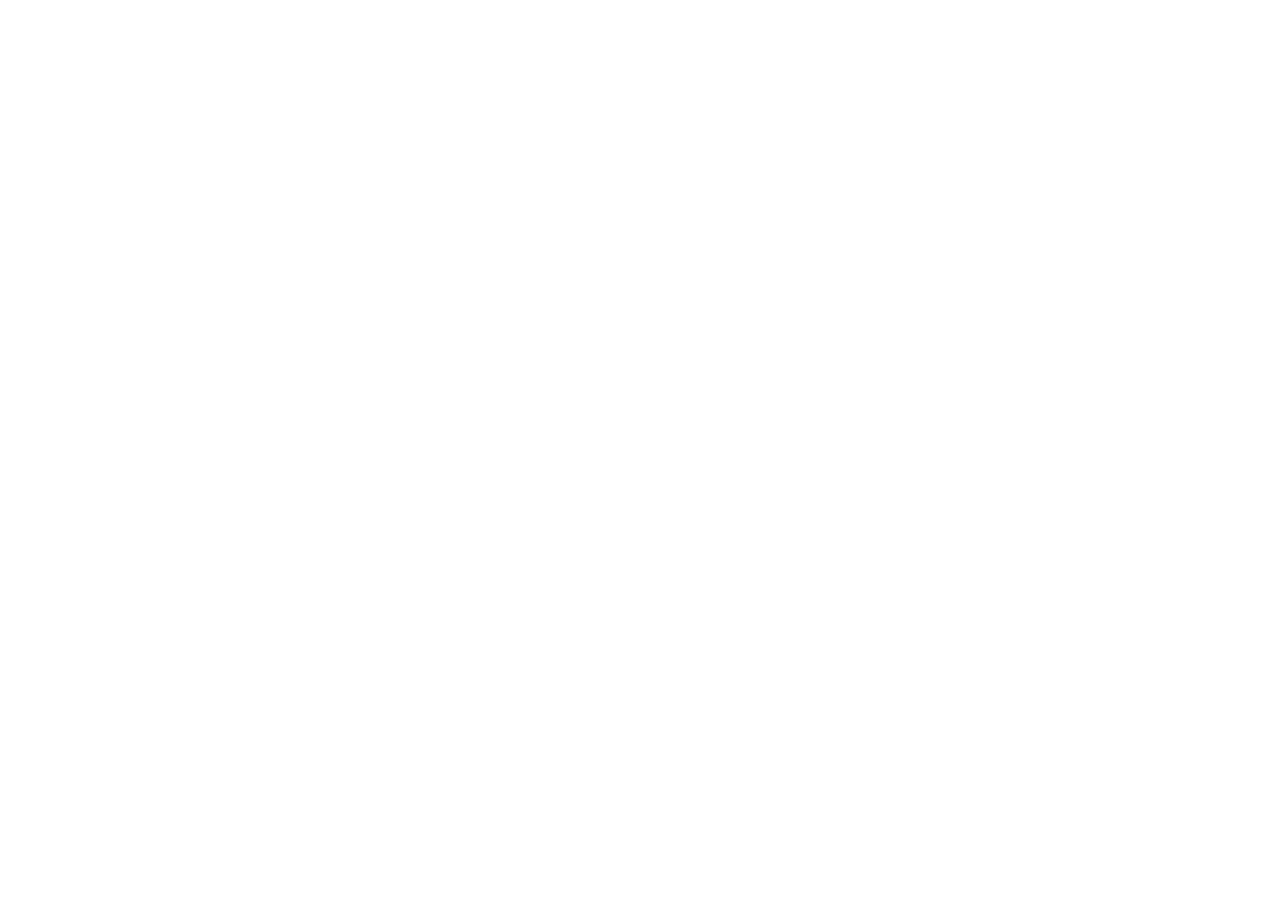
==== index.html @ aa408b5e "Rename the html to index for page publishing" ====
<!DOCTYPE html>
<html lang="en">
<head>
    <meta charset="UTF-8">
    <meta name="viewport" content="width = device-width, initial-scale=1.0">
    <title>RockPaperScissor</title>
</head>
<body>

    <script src="rockpaperscissor.js"></script>
</body>
</html>
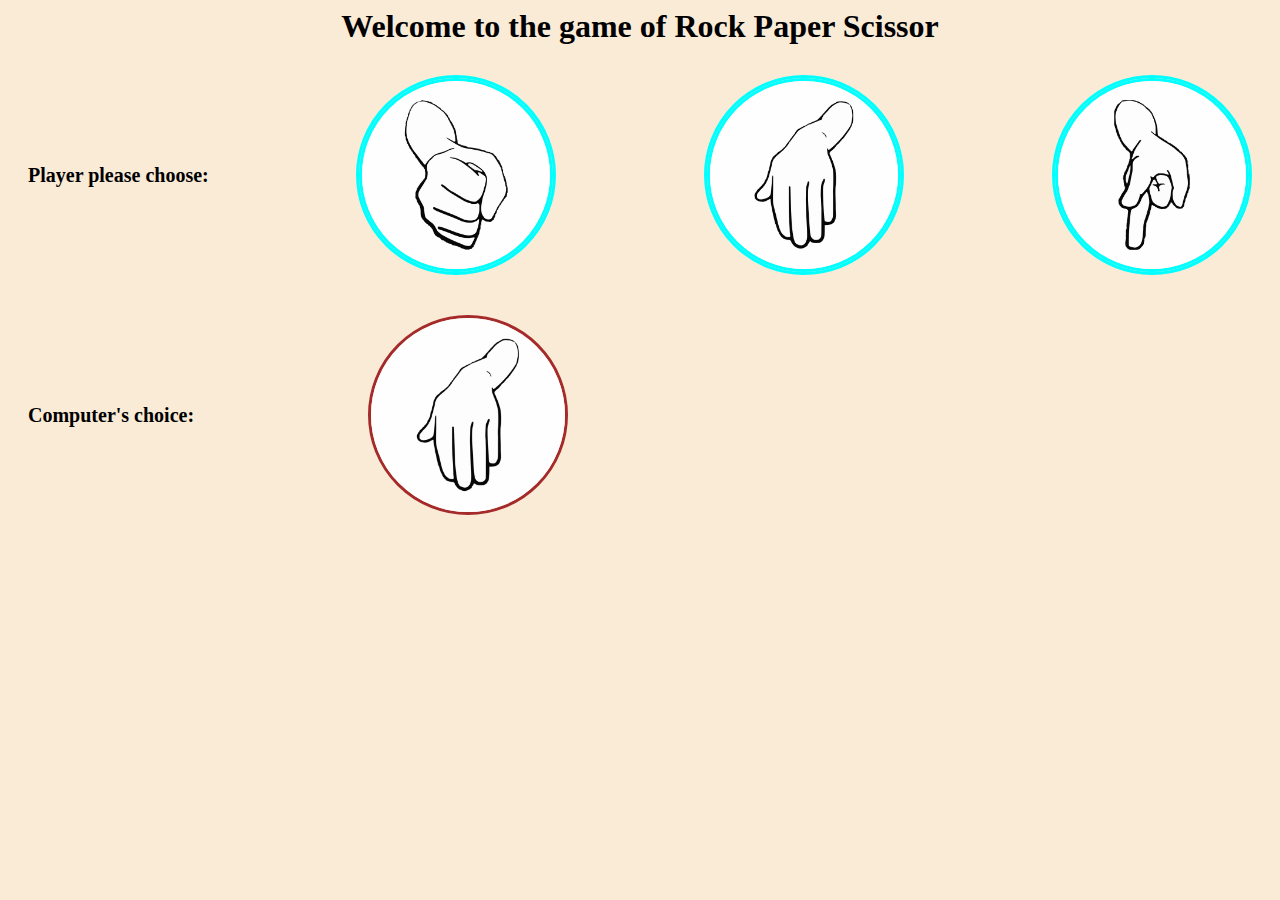
==== commit 07c255b6: "Submit the first draft of rockPaperScissor" ====
--- a/index.html
+++ b/index.html
@@ -4,9 +4,41 @@
     <meta charset="UTF-8">
     <meta name="viewport" content="width = device-width, initial-scale=1.0">
     <title>RockPaperScissor</title>
+    <link rel="stylesheet" href="rockPaperScissor.css">
+    <script src="rockPaperScissor.js" defer></script>
+   
 </head>
 <body>
-
-    <script src="rockpaperscissor.js"></script>
+<div id="bodyDiv">
+    <div class="pageTitle"><h1 id="pageTitleHeader" style="margin: 0px;">Welcome to the game of Rock Paper Scissor</h1></div>
+   <div class="headerDiv">
+        <div class="headerTitle"><p>Player please choose:</p></div>
+        <div class="headerSubDiv userAddOn"><img class="rock userAddOn" src="./Images/Rock.png"></div>
+        <div class="headerSubDiv userAddOn"><img class="paper userAddOn" src="./Images/Paper.png"></div>
+        <div class="headerSubDiv userAddOn"><img class="Scissor userAddOn" src="./Images/Scissor.png"></div>
+   </div>
+   
+   <div class="computerSection">
+        <div class="headerDiv" id="createdToSetMaxWidth">
+            <div class="headerTitle"><p>Computer's choice:</p></div>
+            <div class=" computerAddOn"><img id="computerImg" src="./Images/gifmaker_me.gif" alt="Computer's Selection"></div>
+        </div>
+        <div class="headerDiv">
+            <h1 id="roundWinner"></h1>
+        </div>
+    </div>
+</div>
+<div id="alternativeBodyDiv" style="display: none;">
+    <div id="finalSubmission">
+        <h1></h1>
+        <div class="scoreDiv">
+            <h2 id="computerScore">Computer: </h2>
+            <h2 id="userScore">Player: </h2>
+        </div>
+    </div>
+    <div>
+        <button id="playAgain">Reset Game!</button>
+    </div>
+ </div>
 </body>
 </html>
--- a/rockPaperScissor.css
+++ b/rockPaperScissor.css
@@ -0,0 +1,110 @@
+body{
+    background-color: antiquewhite;
+}
+.headerDiv{
+ width: auto;
+ height: 200px;
+ display: flex;
+ justify-content: space-between;
+ gap: 120px;
+ margin: 30px 20px 0px 20px;
+ 
+}
+
+.headerSubDiv{
+      display: flex;
+      transition: 0.7s;
+      border-radius: 50%;
+}
+
+.userAddOn{
+ border-width: 3px;
+ border: solid;
+ border-color: aqua;
+ border-radius: 50%;
+}
+
+.zoomIn{
+    scale: 1.2;
+    box-shadow: 0 0 10px;
+
+}
+
+.computerAddOn{
+    display: flex;
+    transition: 0.7s;
+    border: solid;
+    border-width: 3px;
+    border-color: brown;
+    border-radius: 50%;
+    margin-right: 0px;
+}
+
+.computerSection{
+    display: flex;
+  
+}
+
+.divForButtons{
+    display: flex;
+    flex-direction: column;
+    gap: 20px;
+    width: 80px;
+    min-width: 80px;
+    margin: 50px 30px 0px auto;
+    justify-content: center;
+
+}
+
+#alternativeBodyDiv {
+position: fixed;
+width: 100vw;
+height: 100vh;
+top: 0;
+left: 0;
+right: 0;
+bottom: 0;
+display: none;
+flex-direction: column;
+justify-content: center;
+align-items: center;
+background-color: rgba(0, 0, 0, 0.9);
+color: aqua;
+}
+
+.scoreDiv {
+    display: flex;
+    gap: 20px;
+}
+
+#finalSubmission{
+    display: flex;
+    flex-direction: column;
+    align-items: center;
+}
+
+
+#computerImg{
+    border-radius: 50%;
+}
+
+.headerTitle{
+    align-self: center;
+    font-weight: 700;
+    font-size: 20px;
+}
+
+#createdToSetMaxWidth{
+    width: 540px;
+    min-width: 540px;
+    margin-top: 40px;
+}
+
+#roundWinner{
+    margin: auto;
+}
+.pageTitle #pageTitleHeader{
+    display: flex;
+    justify-content: center;
+    margin: 0px;
+}
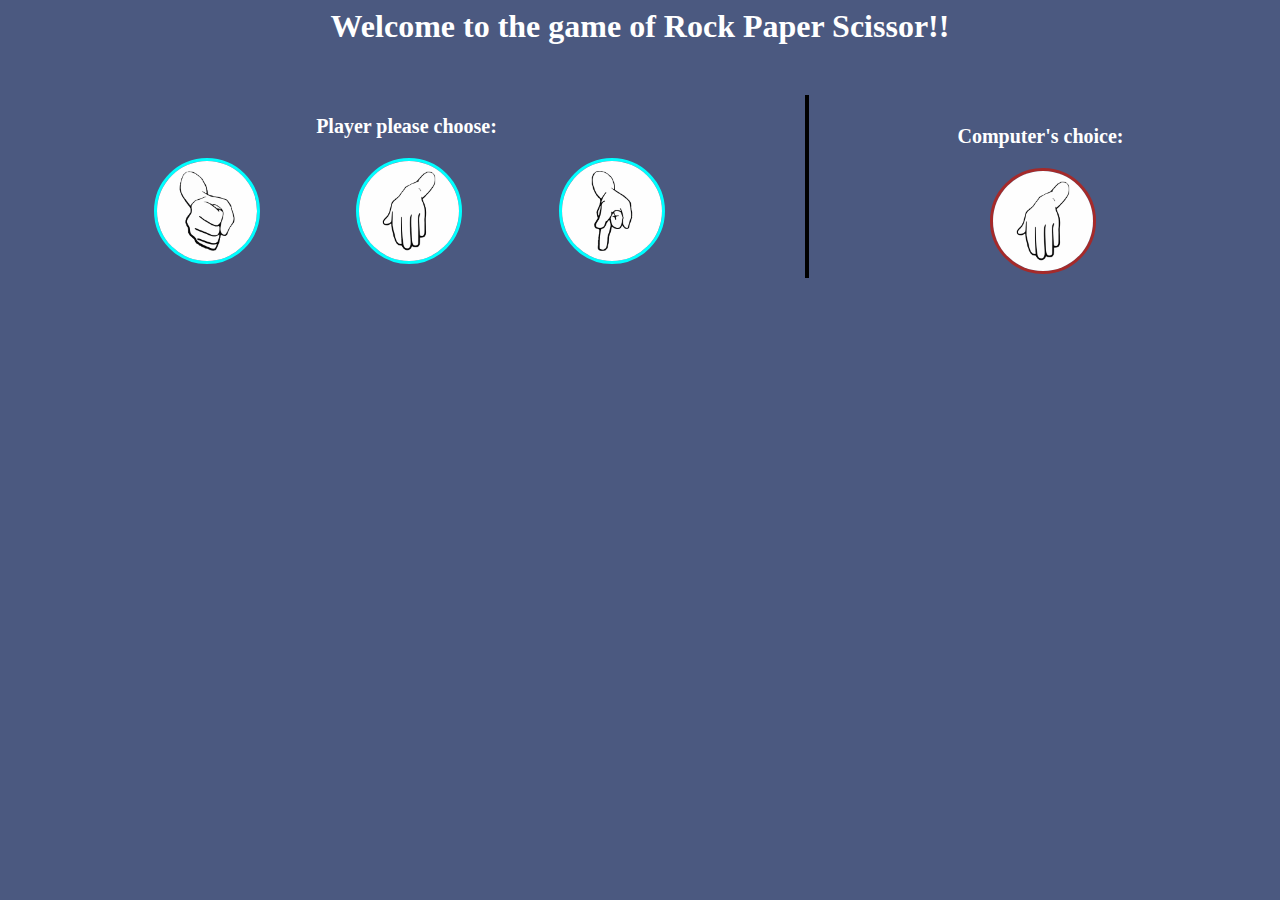
==== commit 65ba5982: "Update the design of the webpage makes it more mobile friendly" ====
--- a/index.html
+++ b/index.html
@@ -9,24 +9,24 @@
    
 </head>
 <body>
+<div class="pageTitle"><h1 id="pageTitleHeader" style="margin: 0px;">Welcome to the game of Rock Paper Scissor!!</h1></div>
 <div id="bodyDiv">
-    <div class="pageTitle"><h1 id="pageTitleHeader" style="margin: 0px;">Welcome to the game of Rock Paper Scissor</h1></div>
-   <div class="headerDiv">
+   <div class="userSection" >
         <div class="headerTitle"><p>Player please choose:</p></div>
-        <div class="headerSubDiv userAddOn"><img class="rock userAddOn" src="./Images/Rock.png"></div>
-        <div class="headerSubDiv userAddOn"><img class="paper userAddOn" src="./Images/Paper.png"></div>
-        <div class="headerSubDiv userAddOn"><img class="Scissor userAddOn" src="./Images/Scissor.png"></div>
+        <div class="headerDiv">
+            <div class="headerSubDiv"><img class="rock userAddOn" src="./Images/Rock.png"></div>
+            <div class="headerSubDiv"><img class="paper userAddOn" src="./Images/Paper.png"></div>
+            <div class="headerSubDiv"><img class="Scissor userAddOn" src="./Images/Scissor.png"></div>
+        </div>
    </div>
    
-   <div class="computerSection">
-        <div class="headerDiv" id="createdToSetMaxWidth">
-            <div class="headerTitle"><p>Computer's choice:</p></div>
-            <div class=" computerAddOn"><img id="computerImg" src="./Images/gifmaker_me.gif" alt="Computer's Selection"></div>
-        </div>
-        <div class="headerDiv">
-            <h1 id="roundWinner"></h1>
-        </div>
+   <div class="computerSection" >
+        <div class="headerTitle"><p>Computer's choice:</p></div>
+        <div class=" headerSubDiv"><img class="computerImg" src="./Images/gifmaker_me.gif" ></div>
     </div>
+</div>
+<div class="onCallBuildWinnerDeclaration">
+    <h2 id="roundWinner"></h2>
 </div>
 <div id="alternativeBodyDiv" style="display: none;">
     <div id="finalSubmission">
--- a/rockPaperScissor.css
+++ b/rockPaperScissor.css
@@ -1,20 +1,49 @@
 body{
-    background-color: antiquewhite;
+    background-color: rgb(75, 89, 128);
+    text-align: center;
+}
+
+#bodyDiv{
+    display: flex;
+    justify-content: space-evenly;
+    margin-top: 50px;
+}
+
+.computerSection{
+   text-align: center;
+   display: flex;
+   flex-direction: column;
+   border-left: solid;
+   border-color: black;
+   border-width: 2px;
+   padding: 10px;
+   flex-grow: 1;
+}
+
+.userSection{
+    text-align: center;
+    display: flex;
+   flex-direction: column;
+   border-right: solid;
+   border-color: black;
+   border-width: 2px;
+   padding: 0px 100px;
+   flex-grow: 1;
 }
 .headerDiv{
- width: auto;
- height: 200px;
  display: flex;
  justify-content: space-between;
- gap: 120px;
- margin: 30px 20px 0px 20px;
- 
+ flex-wrap: wrap;
+ gap: 10px;
+
 }
 
 .headerSubDiv{
-      display: flex;
       transition: 0.7s;
       border-radius: 50%;
+      max-width: 100px;
+     max-height: 100px;
+     margin: auto;
 }
 
 .userAddOn{
@@ -22,6 +51,29 @@
  border: solid;
  border-color: aqua;
  border-radius: 50%;
+ height: 100% ;
+ width: 100%;
+ 
+}
+
+
+.computerImg{
+    border: solid;
+    border-width: 3px;
+    border-color: brown;
+    border-radius: 50%;
+    height: 100%;
+    width: 100%;
+}
+
+
+.onCallBuildWinnerDeclaration{
+    display: flex;
+    flex-direction: column;
+    justify-content: space-around;
+    align-items: center;
+    gap: 20px;
+    margin-top: 50px;
 }
 
 .zoomIn{
@@ -30,30 +82,11 @@
 
 }
 
-.computerAddOn{
-    display: flex;
-    transition: 0.7s;
-    border: solid;
-    border-width: 3px;
-    border-color: brown;
-    border-radius: 50%;
-    margin-right: 0px;
-}
-
-.computerSection{
-    display: flex;
-  
-}
-
 .divForButtons{
     display: flex;
-    flex-direction: column;
-    gap: 20px;
-    width: 80px;
-    min-width: 80px;
-    margin: 50px 30px 0px auto;
+    gap: 30px;
+    margin: auto;
     justify-content: center;
-
 }
 
 #alternativeBodyDiv {
@@ -84,27 +117,22 @@
 }
 
 
-#computerImg{
-    border-radius: 50%;
-}
+
 
 .headerTitle{
     align-self: center;
     font-weight: 700;
     font-size: 20px;
+    color: white;
 }
 
-#createdToSetMaxWidth{
-    width: 540px;
-    min-width: 540px;
-    margin-top: 40px;
-}
 
 #roundWinner{
     margin: auto;
+    color: aqua;
 }
 .pageTitle #pageTitleHeader{
-    display: flex;
     justify-content: center;
     margin: 0px;
+    color: white;
 }
